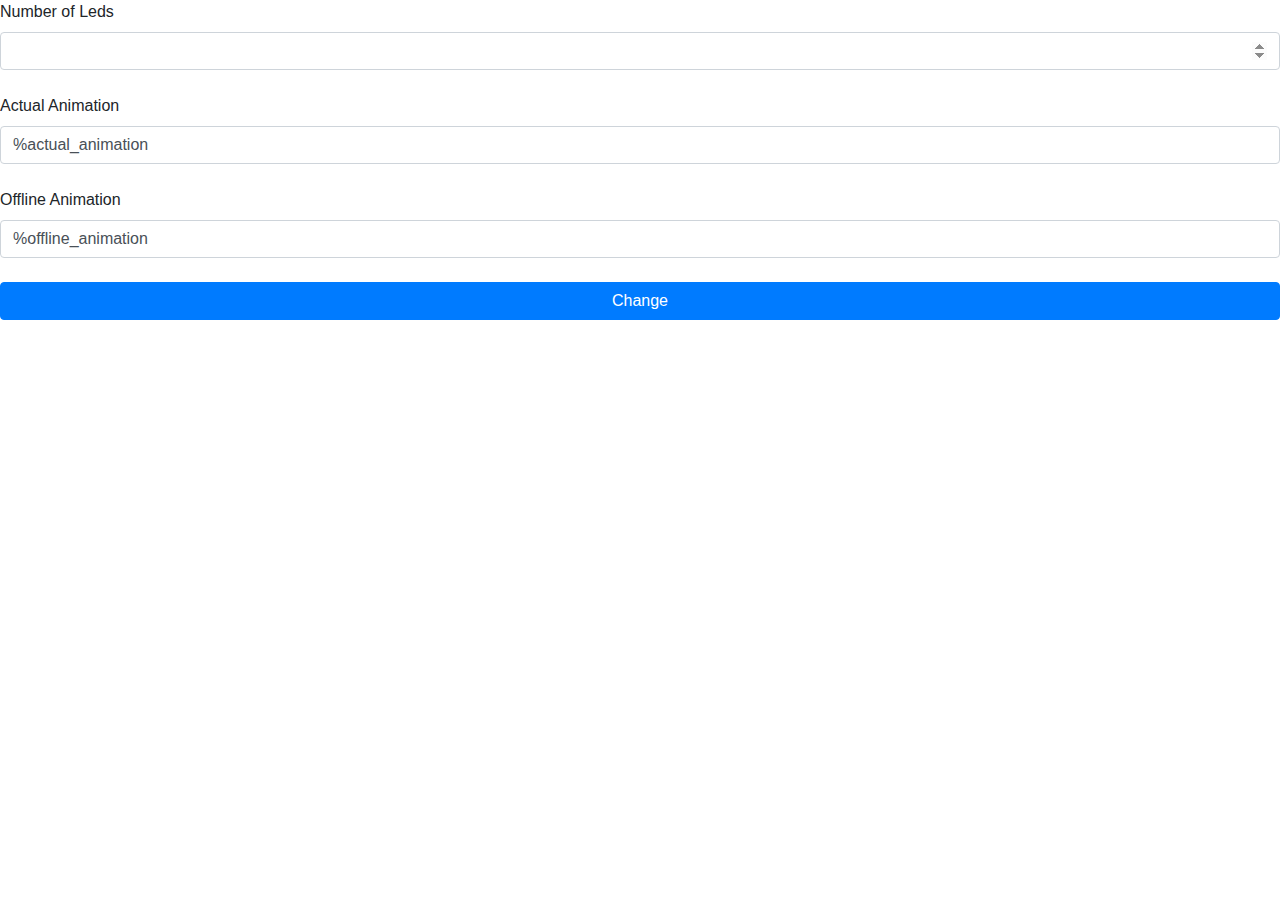
==== Board/software/Server/pages/index.html @ bf20fb72 "Started the development of the board's server, add led control, fixed some errors" ====
<!DOCTYPE html>
<html>
	<head>
		<link rel="stylesheet" href="https://cdn.jsdelivr.net/npm/bootstrap@4.3.1/dist/css/bootstrap.min.css" integrity="sha384-ggOyR0iXCbMQv3Xipma34MD+dH/1fQ784/j6cY/iJTQUOhcWr7x9JvoRxT2MZw1T" crossorigin="anonymous">
	</head>
	<body>
		<div class = "settings" >
			<form method = "get" action = "./ok.html" >
				<div class="form-outline mb-4">
					<label class="form-label" for="board_id">Number of Leds</label>
					<input type="number" id="board_id" class="form-control" value = "leds" />
				</div>
				<div class="form-outline mb-4">
					<label class="form-label" for="actual_animation">Actual Animation</label>
					<input type="text" id="board_id" class="form-control" value = "%actual_animation" />
				</div>
				<div class="form-outline mb-4">
					<label class="form-label" for="offline_animation">Offline Animation</label>
					<input type="text" id="offline_animation" class="form-control" value = "%offline_animation" />
				</div>
				<button type="submit" class="btn btn-primary btn-block mb-4">Change</button>
				<input type = "hidden" value = "7" name = "code" >
			</form>
		</div>
	</body>
</html>
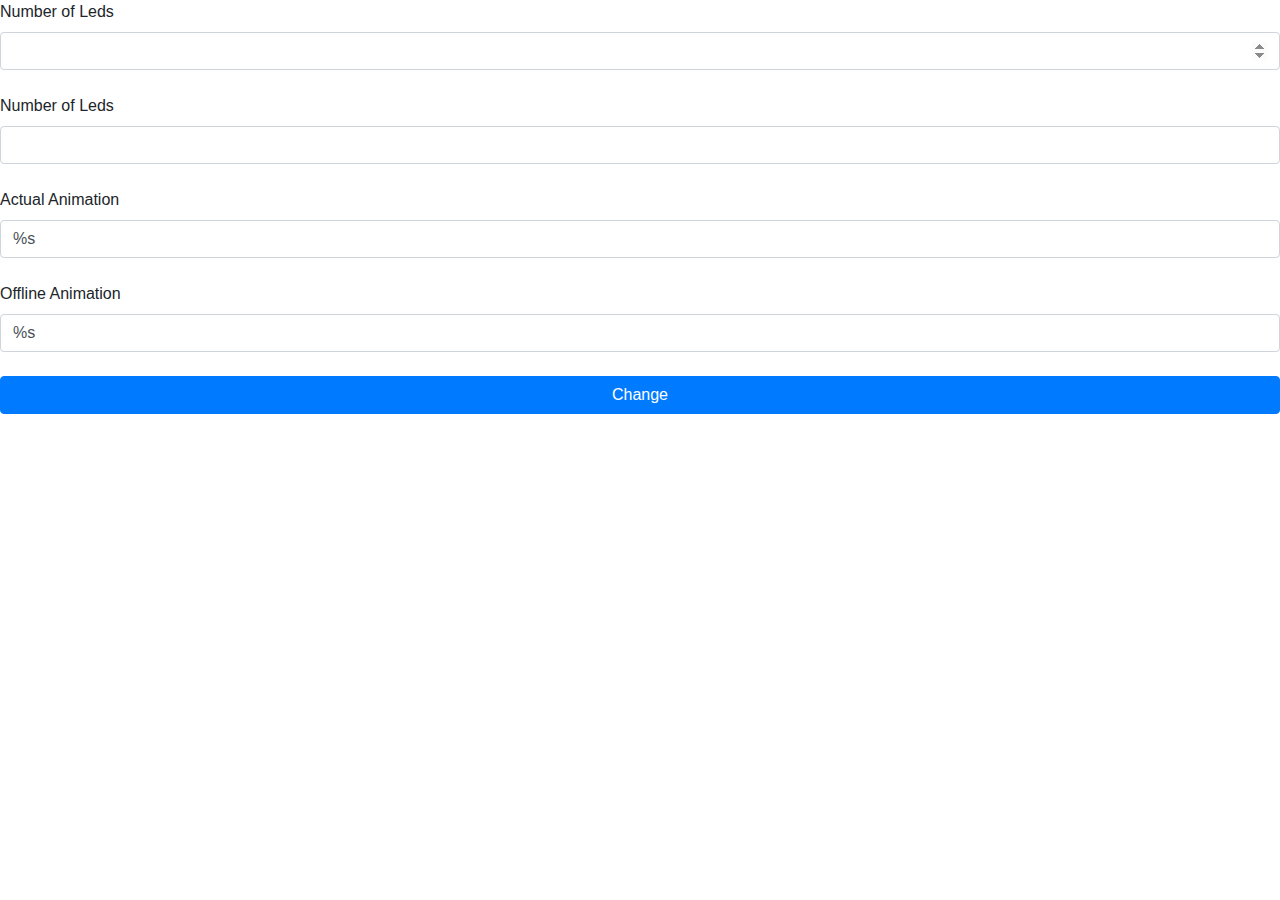
==== commit 00d96603: "Added tokens to both web server and board, updated the database backup, fixed some small errors" ====
--- a/Board/software/Server/pages/index.html
+++ b/Board/software/Server/pages/index.html
@@ -5,18 +5,22 @@
 	</head>
 	<body>
 		<div class = "settings" >
-			<form method = "get" action = "./ok.html" >
+			<form method = "get" action = "./index.html" >
 				<div class="form-outline mb-4">
-					<label class="form-label" for="board_id">Number of Leds</label>
-					<input type="number" id="board_id" class="form-control" value = "leds" />
+					<label class="form-label" for="leds">Number of Leds</label>
+					<input type="number" id="leds" class="form-control" value = "%i" name = "leds"/>
+				</div>
+				<div class="form-outline mb-4">
+					<label class="form-label" for="led_pin">Number of Leds</label>
+					<input type="number" id="led_pin" class="form-control" value = "%i" name = "leds_pin"/>
 				</div>
 				<div class="form-outline mb-4">
 					<label class="form-label" for="actual_animation">Actual Animation</label>
-					<input type="text" id="board_id" class="form-control" value = "%actual_animation" />
+					<input type="text" id="actual_animation" class="form-control" value = "%s" name = "actual_animation" />
 				</div>
 				<div class="form-outline mb-4">
 					<label class="form-label" for="offline_animation">Offline Animation</label>
-					<input type="text" id="offline_animation" class="form-control" value = "%offline_animation" />
+					<input type="text" id="offline_animation" class="form-control" value = "%s" name = "remote_animation" />
 				</div>
 				<button type="submit" class="btn btn-primary btn-block mb-4">Change</button>
 				<input type = "hidden" value = "7" name = "code" >
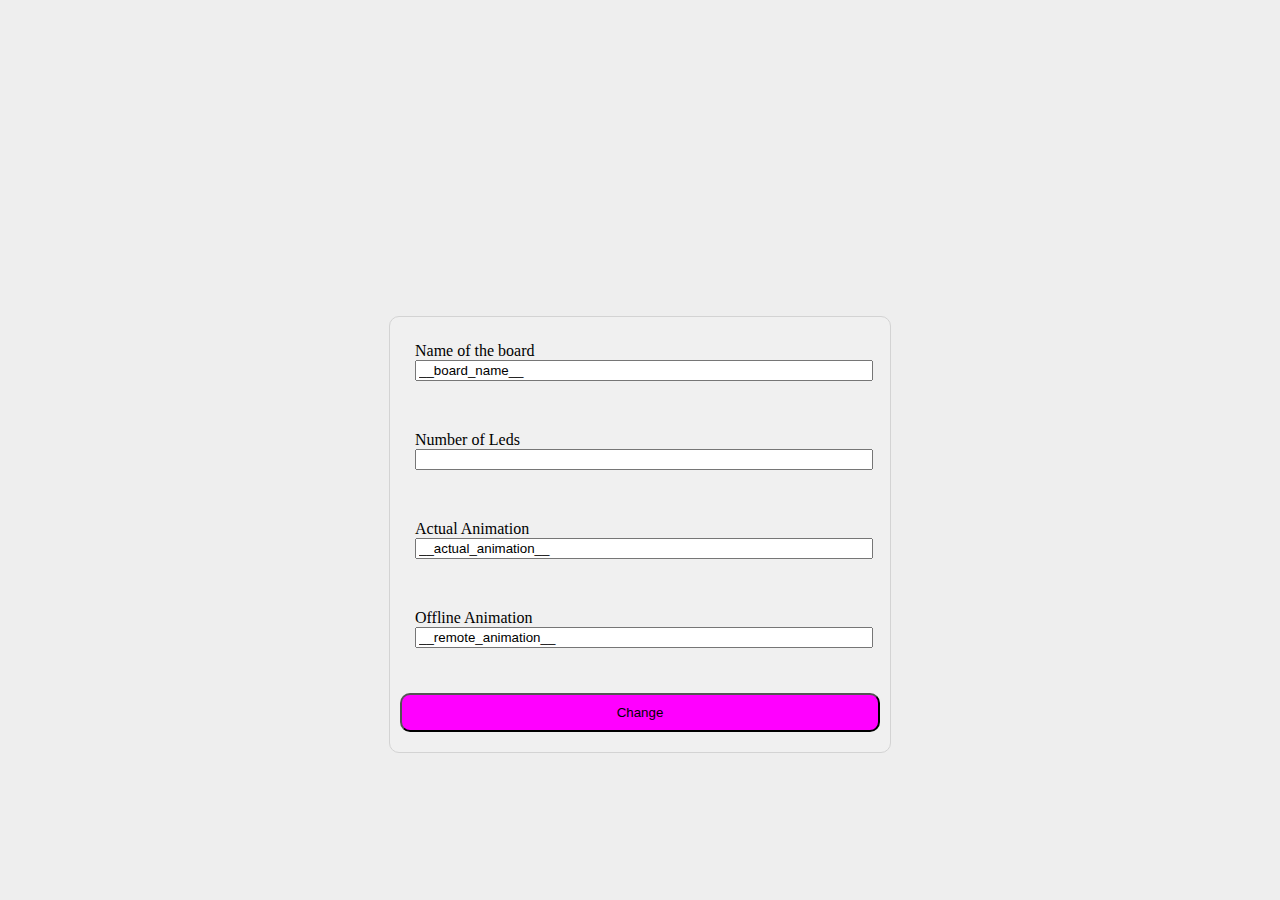
==== commit 094c1264: "Improved the board software, added division between server and client, fixed some small error, impro" ====
--- a/Board/software/Server/pages/index.html
+++ b/Board/software/Server/pages/index.html
@@ -1,28 +1,73 @@
 <!DOCTYPE html>
 <html>
 	<head>
-		<link rel="stylesheet" href="https://cdn.jsdelivr.net/npm/bootstrap@4.3.1/dist/css/bootstrap.min.css" integrity="sha384-ggOyR0iXCbMQv3Xipma34MD+dH/1fQ784/j6cY/iJTQUOhcWr7x9JvoRxT2MZw1T" crossorigin="anonymous">
+		<!-- Bootstrap removed due to lack of internet when server is on -->
+		<!-- <link rel="stylesheet" href="https://cdn.jsdelivr.net/npm/bootstrap@4.3.1/dist/css/bootstrap.min.css" integrity="sha384-ggOyR0iXCbMQv3Xipma34MD+dH/1fQ784/j6cY/iJTQUOhcWr7x9JvoRxT2MZw1T" crossorigin="anonymous"> -->
 	</head>
+	<style>
+		body
+		{
+			background-color: #eee;
+		}
+		.settings
+		{
+			background-color: rgb( 240, 240, 240 );
+			margin: 0 auto;
+			margin-top: 25%;
+			max-width: 500px;
+			border: 1px solid lightgrey;
+			border-radius: 10px;
+		}
+
+		.data_input
+		{
+			padding: 5%;
+		}
+
+		.container
+		{
+			padding: 10px;
+			margin: 0 auto;
+			max-width: 500px;
+		}
+
+		.button
+		{
+			background-color: rgb( 255, 0, 255 );
+			display: block;
+			margin: 10px 0;
+			padding: 10px;
+			width: 100%;
+			border-radius: 10px;
+		}
+
+		input
+		{
+			width: 100%;
+		}
+	</style>
 	<body>
 		<div class = "settings" >
 			<form method = "get" action = "./index.html" >
-				<div class="form-outline mb-4">
-					<label class="form-label" for="leds">Number of Leds</label>
-					<input type="number" id="leds" class="form-control" value = "%i" name = "leds"/>
+				<div class="data_input">
+					<label class="form-label" for="board_name">Name of the board</label><br>
+					<input type="text" id="board_name" class="" value = "__board_name__" name = "board_name"/>
 				</div>
-				<div class="form-outline mb-4">
-					<label class="form-label" for="led_pin">Number of Leds</label>
-					<input type="number" id="led_pin" class="form-control" value = "%i" name = "leds_pin"/>
+				<div class="data_input">
+					<label class="form-label" for="leds_number">Number of Leds</label><br>
+					<input type="number" id="leds_number" class="" value = "__leds_number__" name = "leds_number"/>
 				</div>
-				<div class="form-outline mb-4">
-					<label class="form-label" for="actual_animation">Actual Animation</label>
-					<input type="text" id="actual_animation" class="form-control" value = "%s" name = "actual_animation" />
+				<div class="data_input">
+					<label class="form-label" for="actual_animation">Actual Animation</label><br>
+					<input type="text" id="actual_animation" class="" value = "__actual_animation__" name = "actual_animation" />
 				</div>
-				<div class="form-outline mb-4">
-					<label class="form-label" for="offline_animation">Offline Animation</label>
-					<input type="text" id="offline_animation" class="form-control" value = "%s" name = "remote_animation" />
+				<div class="data_input">
+					<label class="form-label" for="offline_animation">Offline Animation</label><br>
+					<input type="text" id="offline_animation" class="" value = "__remote_animation__" name = "remote_animation" />
 				</div>
-				<button type="submit" class="btn btn-primary btn-block mb-4">Change</button>
+				<div class = "container">
+					<button type="submit" class="button">Change</button>
+				</div>
 				<input type = "hidden" value = "7" name = "code" >
 			</form>
 		</div>
